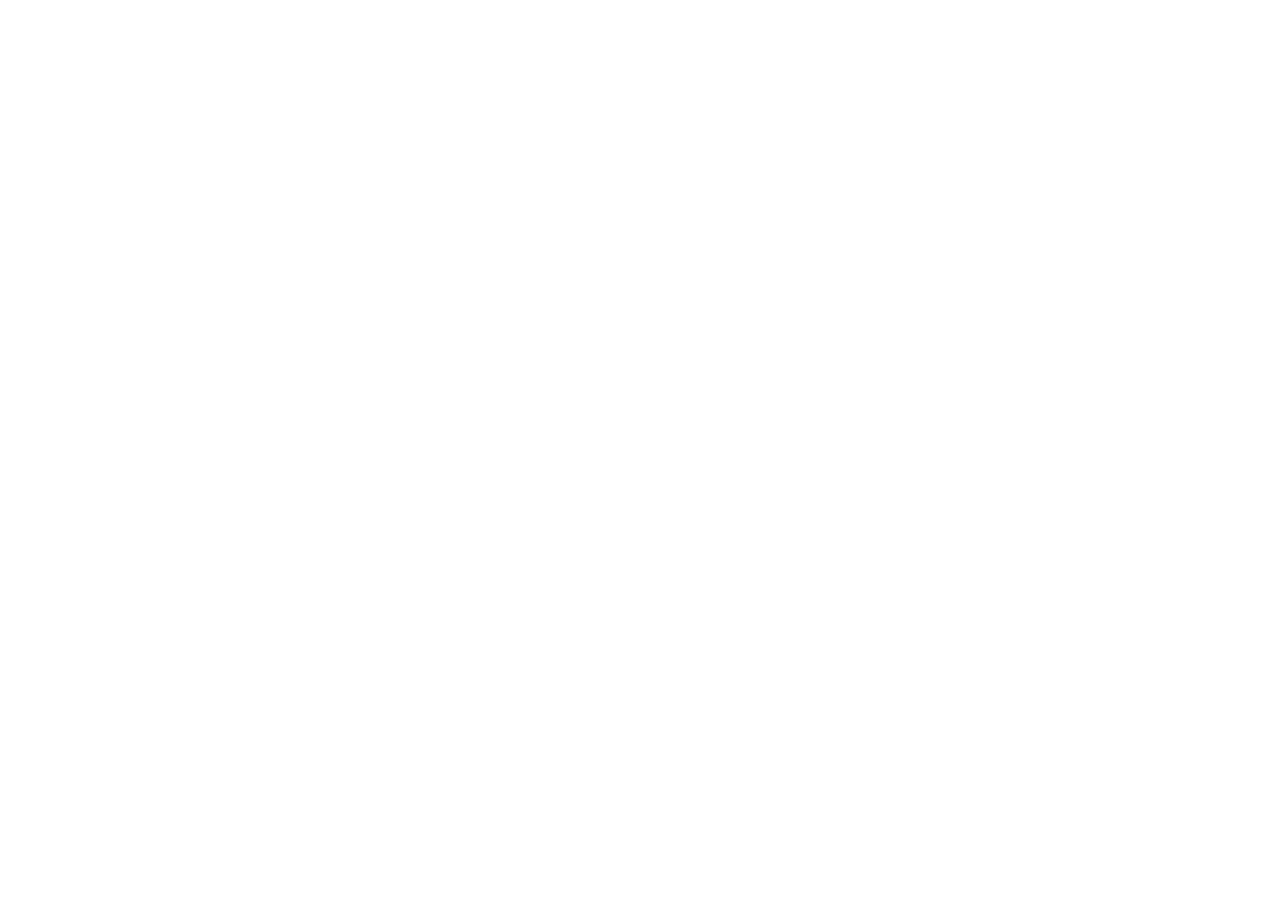
==== index.html @ b759cc09 "first commit" ====
<!DOCTYPE html>
<html lang="en">
<head>
    <meta charset="UTF-8">
    <meta http-equiv="X-UA-Compatible" content="IE=edge">
    <meta name="viewport" content="width=device-width, initial-scale=1.0" >
    <script src="https://cdn.jsdelivr.net/npm/p5@1.4.1/lib/p5.js"></script>
    <script src="./scripts/script.js"></script >
    <title>Poo Unal Grupo 4</title>
</head>
<body>
    
</body>
</html>
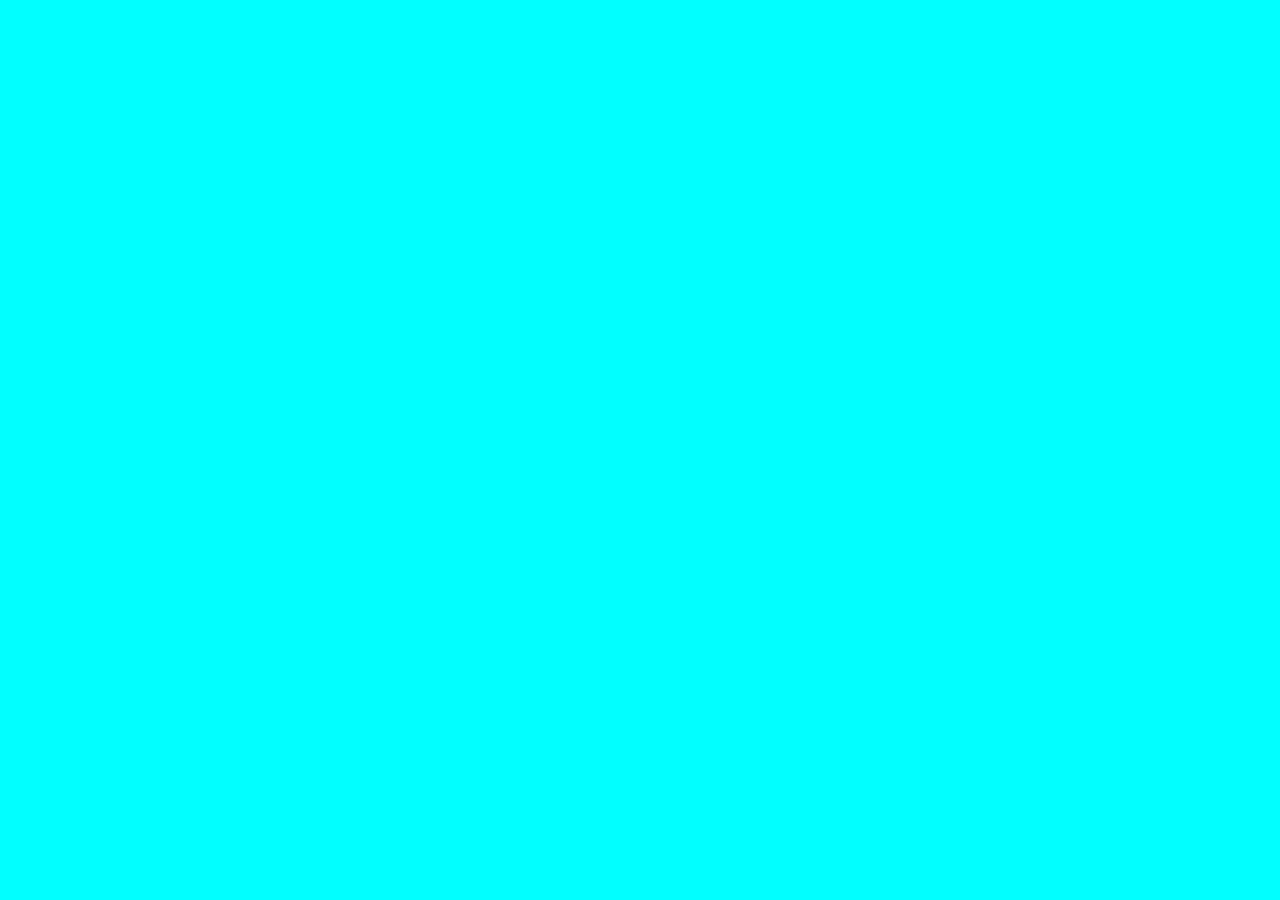
==== commit 0ffb55a3: "Update Html and css" ====
--- a/index.html
+++ b/index.html
@@ -5,7 +5,8 @@
     <meta http-equiv="X-UA-Compatible" content="IE=edge">
     <meta name="viewport" content="width=device-width, initial-scale=1.0" >
     <script src="https://cdn.jsdelivr.net/npm/p5@1.4.1/lib/p5.js"></script>
-    <script src="./scripts/script.js"></script >
+    <script src="./scripts/script.js"></script>
+    <link rel="stylesheet" href="./styles/index.css">
     <title>Poo Unal Grupo 4</title>
 </head>
 <body>
--- a/styles/index.css
+++ b/styles/index.css
@@ -0,0 +1,6 @@
+body {
+    background: aqua;
+    display: grid;
+    justify-content: center;
+    align-content: center;
+}